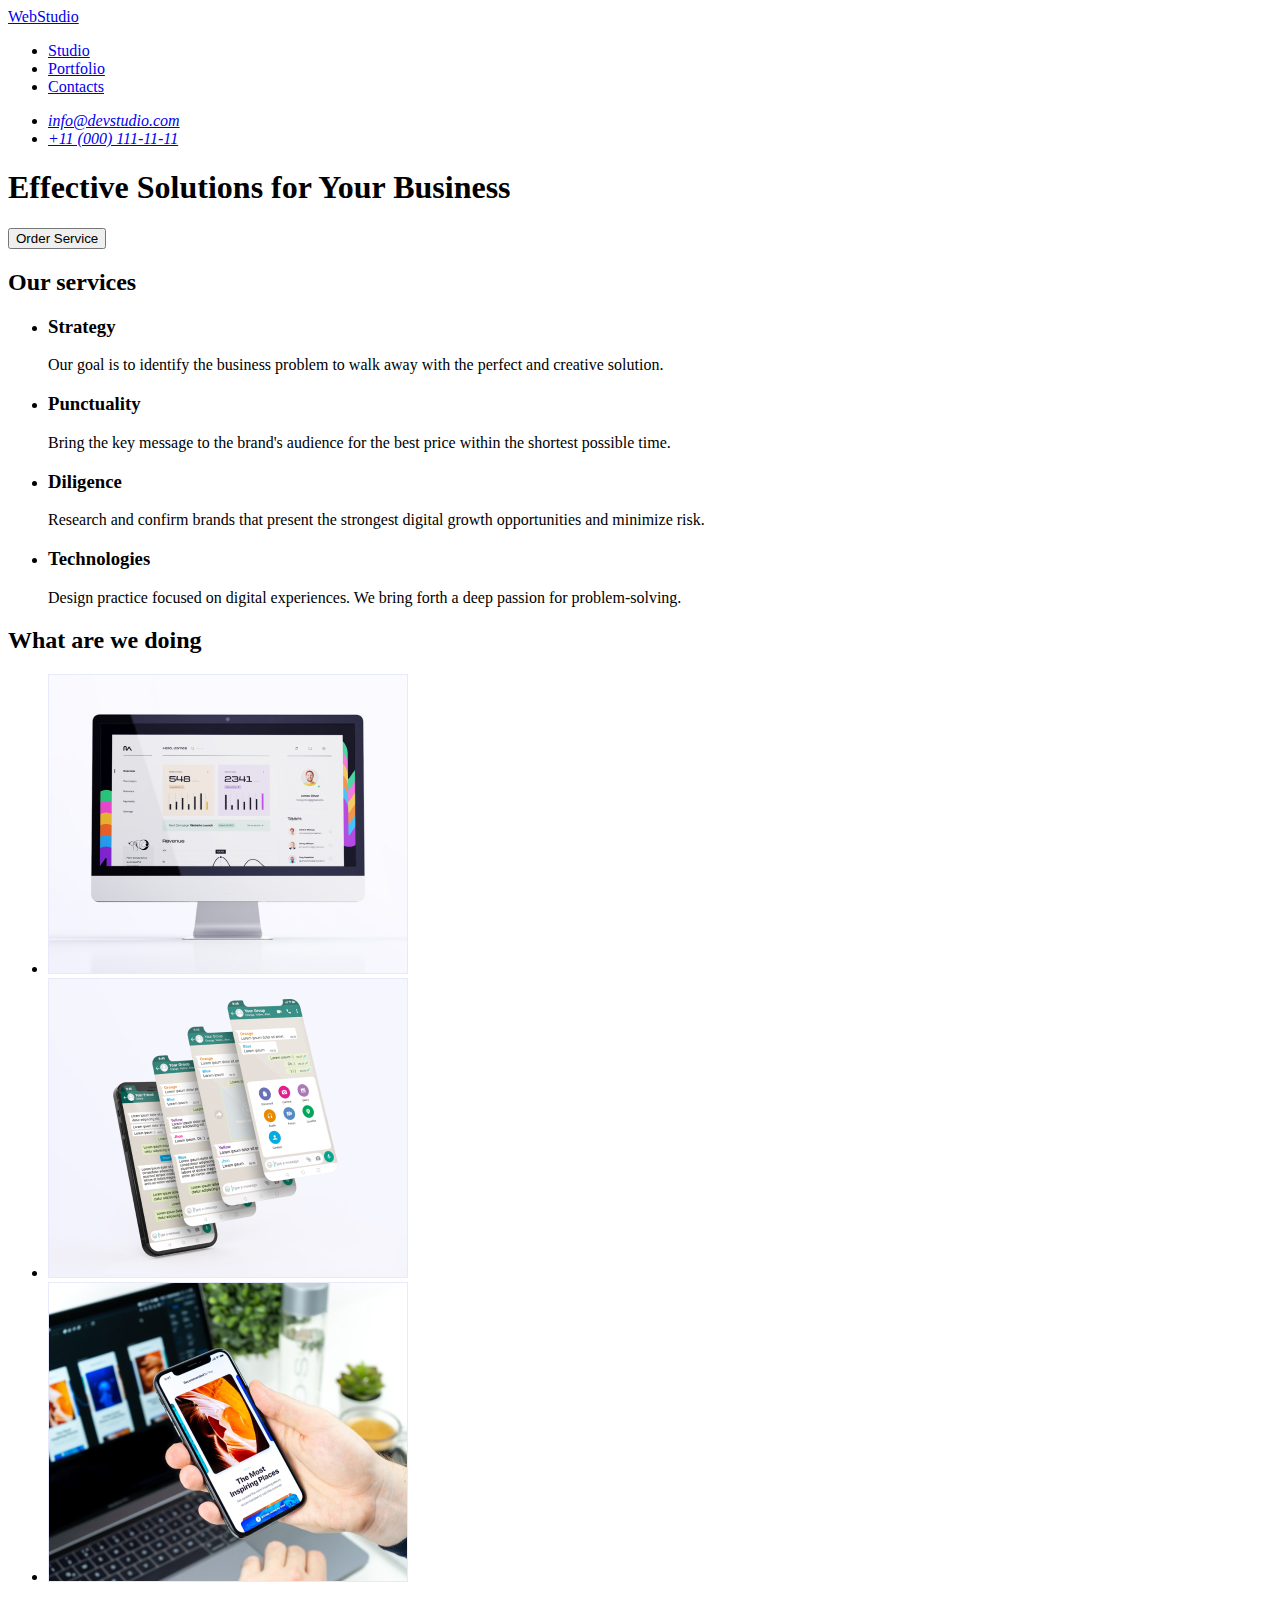
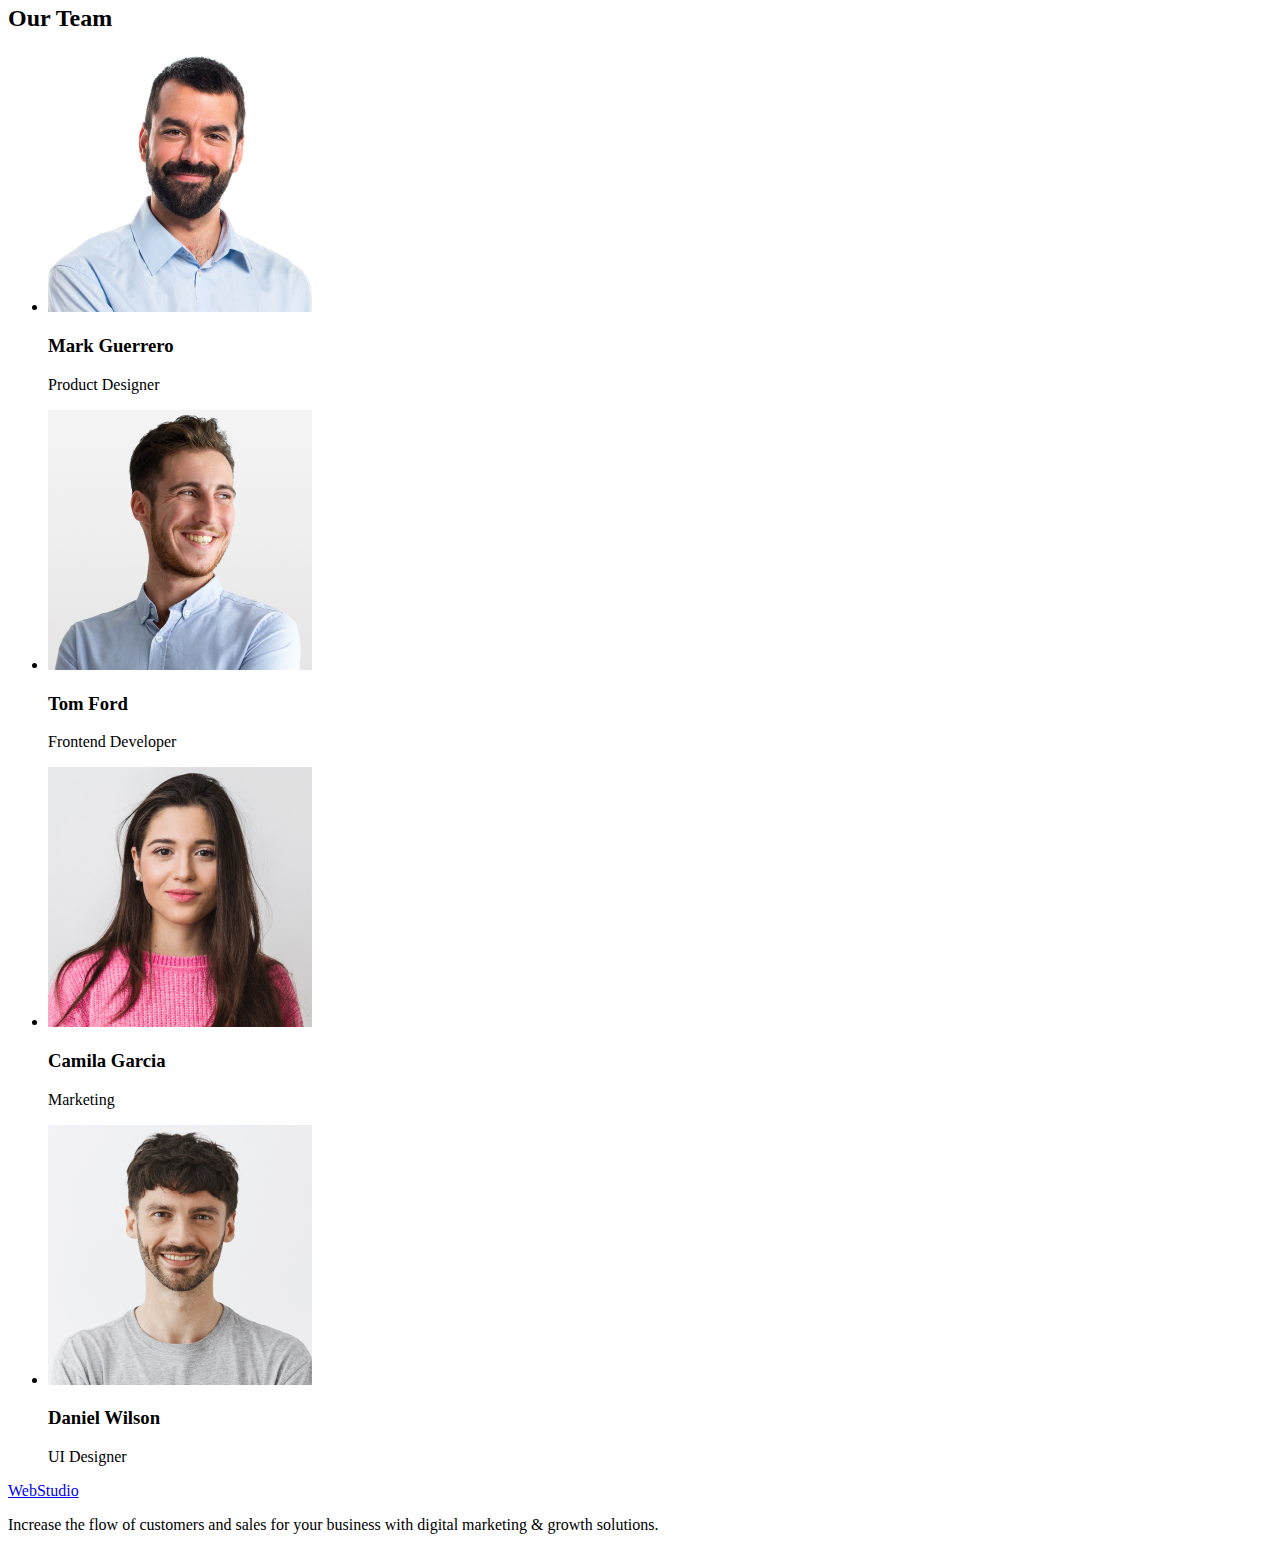
==== index.html @ af7754b9 "Initial commit" ====
<!DOCTYPE html>
<html lang="en">

<head>
	<meta charset="UTF-8">
	<meta name="viewport" content="width=device-width, initial-scale=1.0">
	<title>Web Studio</title>
</head>

<body>
	<header>
		<nav>
			<a href="./index.html">WebStudio</a>
			<ul>
				<li><a href="./index.html">Studio</a></li>
				<li><a href="./index.html">Portfolio</a></li>
				<li><a href="./index.html">Contacts</a></li>
			</ul>
		</nav>
		<address>
			<ul>
				<li><a href="mailto:info@devstudio.com">info@devstudio.com</a></li>
				<li><a href="tel:+11(000)1111111">+11 (000) 111-11-11</a></li>
			</ul>
		</address>
	</header>
	<main>
		<section>
			<h1>Effective Solutions
				for Your Business</h1>
			<button type="button">Order Service</button>
		</section>
		<section>
			<h2>Our services</h2>
			<ul>
				<li>
					<h3>Strategy</h3>
					<p>Our goal is to identify the business
						problem to walk away with the perfect and creative solution.</p>
				</li>
				<li>
					<h3>Punctuality</h3>
					<p>Bring the key message to the brand's audience for the best price within the shortest possible
						time.</p>
				</li>
				<li>
					<h3>Diligence</h3>
					<p>Research and confirm brands that present the strongest digital growth opportunities and minimize
						risk.</p>
				</li>
				<li>
					<h3>Technologies</h3>
					<p>Design practice focused on digital experiences. We bring forth a deep passion for
						problem-solving.</p>
				</li>
			</ul>
		</section>
		<section>
			<h2>What are we doing</h2>
			<ul>
				<li><img src="./images/img-1.jpg" alt="laptop" width="360"></li>
				<li><img src="./images/img-2.jpg" alt="screen" width="360"></li>
				<li><img src="./images/img-3.jpg" alt="phone" width="360"></li>
			</ul>
		</section>
		<section>
			<h2>Our Team</h2>
			<ul>
				<li><img src="./images/team-photo-1.jpg" alt="team-photo" width="264" height="260">
					<h3>Mark Guerrero</h3>
					<p>Product Designer</p>
				</li>
				<li><img src="./images/team-photo-2.jpg" alt="team-photo" width="264" height="260">
					<h3>Tom Ford</h3>
					<p>Frontend Developer</p>
				</li>
				<li><img src="./images/team-photo-3.jpg" alt="team-photo" width="264" height="260">
					<h3>Camila Garcia</h3>
					<p>Marketing</p>
				</li>
				<li><img src="./images/team-photo-4.jpg" alt="team-photo" width="264" height="260">
					<h3>Daniel Wilson</h3>
					<p>UI Designer</p>
				</li>
			</ul>
		</section>

	</main>
	<footer>
		<a href="./index.html">WebStudio</a>
		<p>Increase the flow of customers and sales for your business with digital marketing & growth solutions.</p>
	</footer>


</body>

</html>
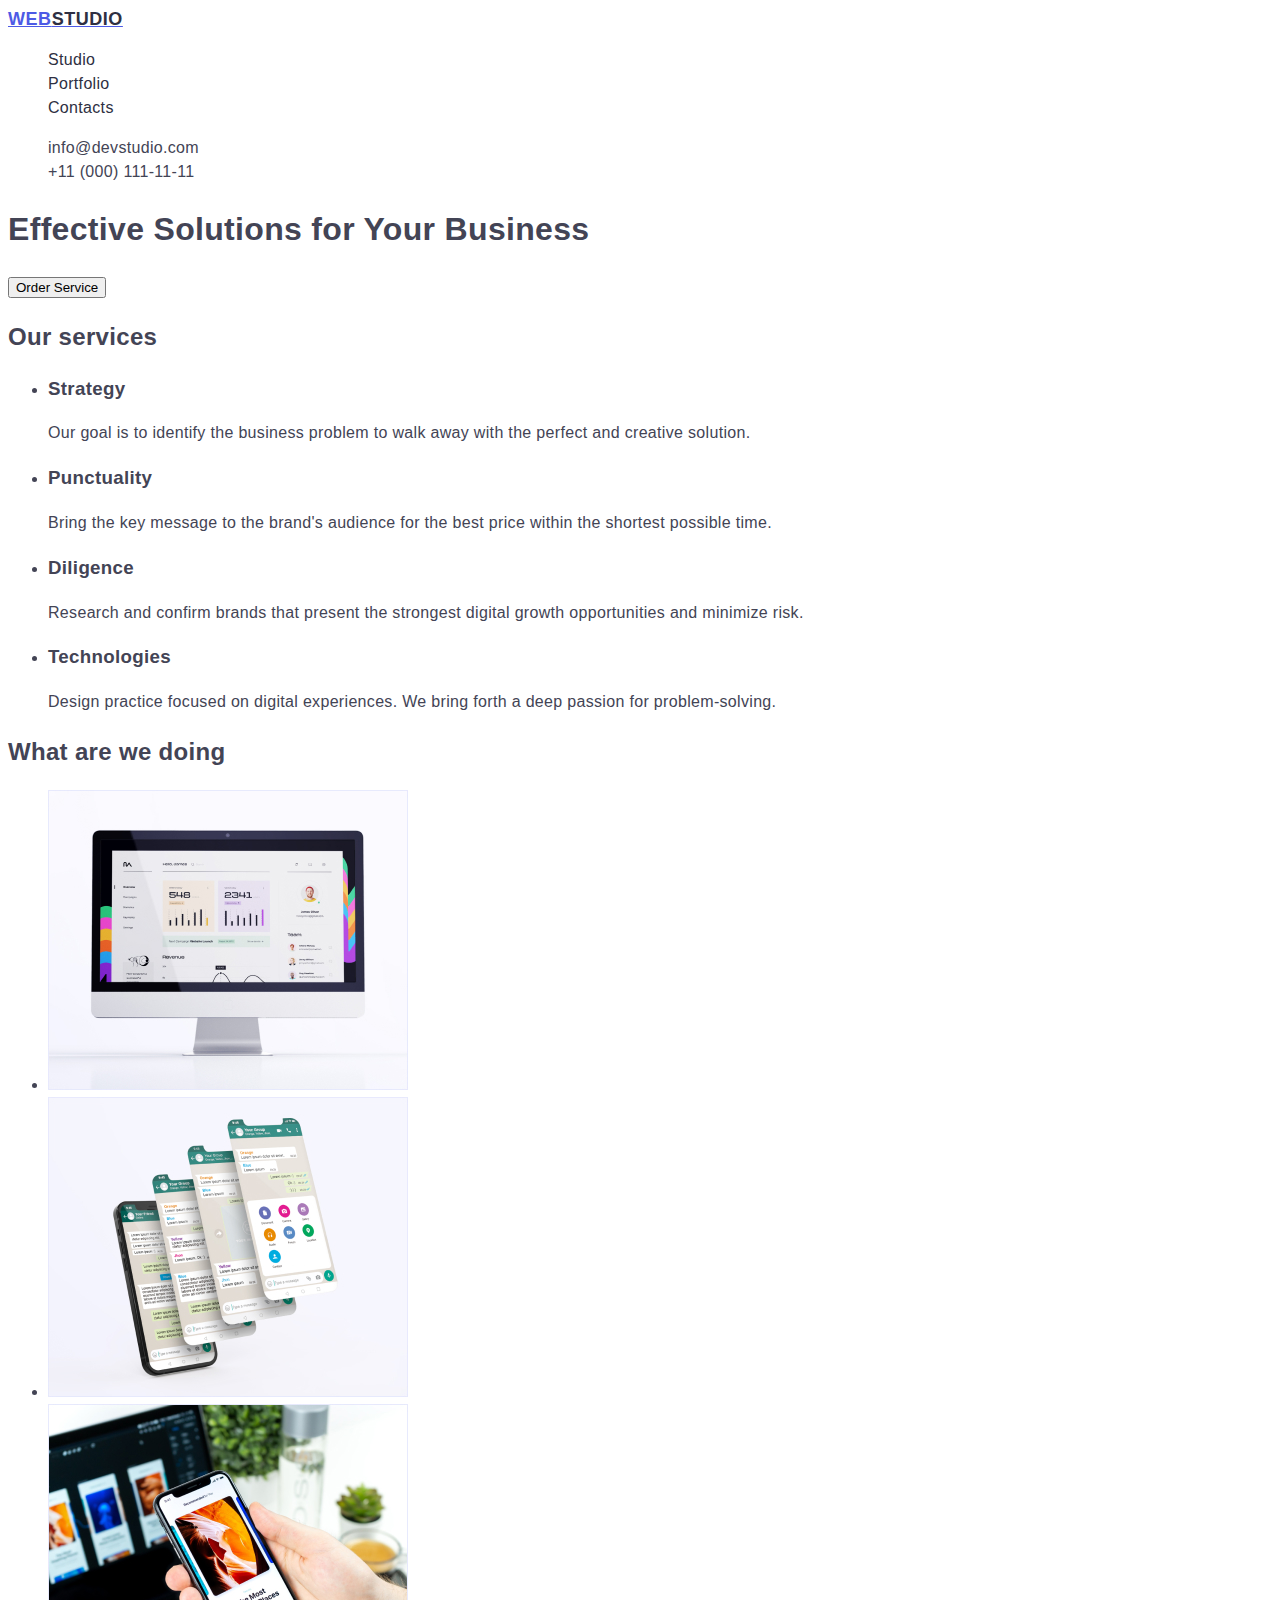
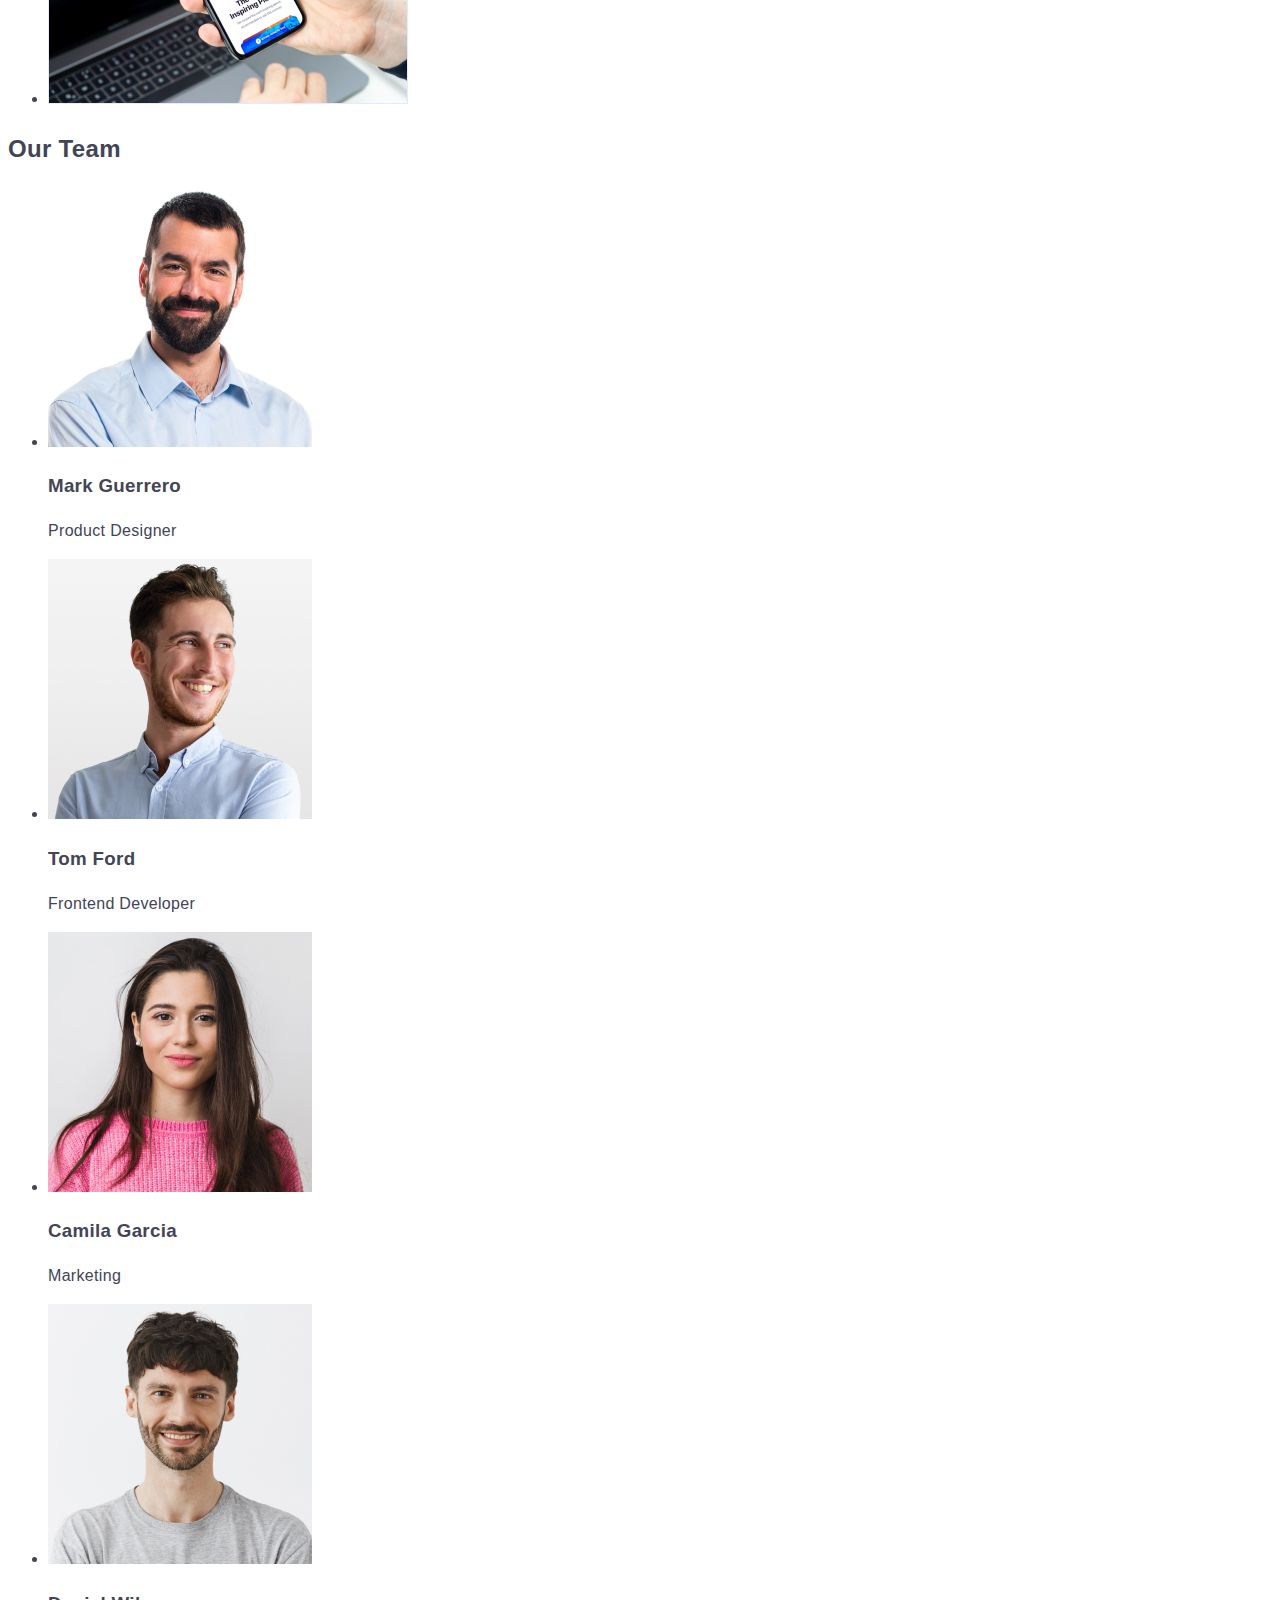
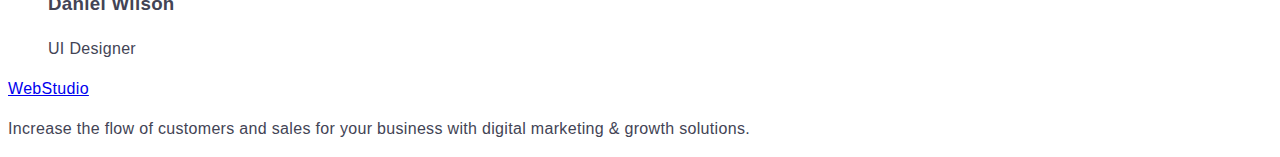
==== commit add3e656: "header" ====
--- a/index.html
+++ b/index.html
@@ -6,21 +6,25 @@
 	<meta name="viewport" content="width=device-width, initial-scale=1.0">
 	<title>Web Studio</title>
 </head>
+<link rel="stylesheet" href="./css/styles.css">
 
 <body>
-	<header>
-		<nav>
-			<a href="./index.html">WebStudio</a>
-			<ul>
-				<li><a href="./index.html">Studio</a></li>
-				<li><a href="./index.html">Portfolio</a></li>
-				<li><a href="./index.html">Contacts</a></li>
+	<header class="header">
+		<nav class="header-nav">
+			<a href="./index.html" class="logo">Web<span>Studio</span></a>
+			<ul class="nav-list">
+				<li class="list-item list"><a class="list-link link" href="./index.html">Studio</a></li>
+				<li class="list-item list"><a class="list-link link" href="./index.html">Portfolio</a></li>
+				<li class="list-item list"><a class="list-link link" href="./index.html">Contacts</a></li>
 			</ul>
 		</nav>
-		<address>
-			<ul>
-				<li><a href="mailto:info@devstudio.com">info@devstudio.com</a></li>
-				<li><a href="tel:+11(000)1111111">+11 (000) 111-11-11</a></li>
+		<address class="header-address">
+			<ul class="address-list">
+				<li class="list-item list"><a class="list-link link"
+						href="mailto:info@devstudio.com">info@devstudio.com</a>
+				</li>
+				<li class="list-item list"><a class="list-link link" href="tel:+11(000)1111111">+11 (000) 111-11-11</a>
+				</li>
 			</ul>
 		</address>
 	</header>
--- a/css/styles.css
+++ b/css/styles.css
@@ -0,0 +1,69 @@
+:root {
+  --iris: #4d5ae5;
+  --ocean: #404bbf;
+  --navy-blue: #2e2f42;
+  --green: #31d0aa;
+  --slate: #434455;
+  --light-slate: #8e8f99;
+  --cornflower: #e7e9fc;
+  --cloud: #f4f4fd;
+  --navy-blue-modal: rgba(46, 47, 66, 0.4);
+  --grey: rgba(46, 47, 66, 0.7);
+  --white: #fff;
+  --dairy: #fcfcfc;
+
+  --font-family: "Roboto", sans-serif;
+  --second-family: "Raleway", sans-serif;
+}
+
+.link {
+  text-decoration: none;
+}
+.list {
+  list-style: none;
+}
+
+body {
+  font-family: var(--font-family);
+
+  font-weight: 400;
+  font-size: 16px;
+  line-height: 1.5;
+  letter-spacing: 0.02em;
+  color: var(--slate);
+}
+
+.header {
+}
+.header-nav {
+}
+.logo {
+  font-weight: 800;
+  font-size: 18px;
+  line-height: 1.16667;
+  letter-spacing: 0.03em;
+  text-transform: uppercase;
+  color: var(--iris);
+
+  font-family: var(--second-family);
+}
+.logo span {
+  color: var(--navy-blue);
+}
+
+.nav-list {
+}
+
+.nav-list .list-link {
+  font-weight: 500;
+  font-size: 16px;
+  line-height: 1.5;
+  letter-spacing: 0.02em;
+  color: var(--navy-blue);
+}
+.header-address {
+}
+.address-list .list-link {
+  color: var(--slate);
+  font-style: normal;
+}
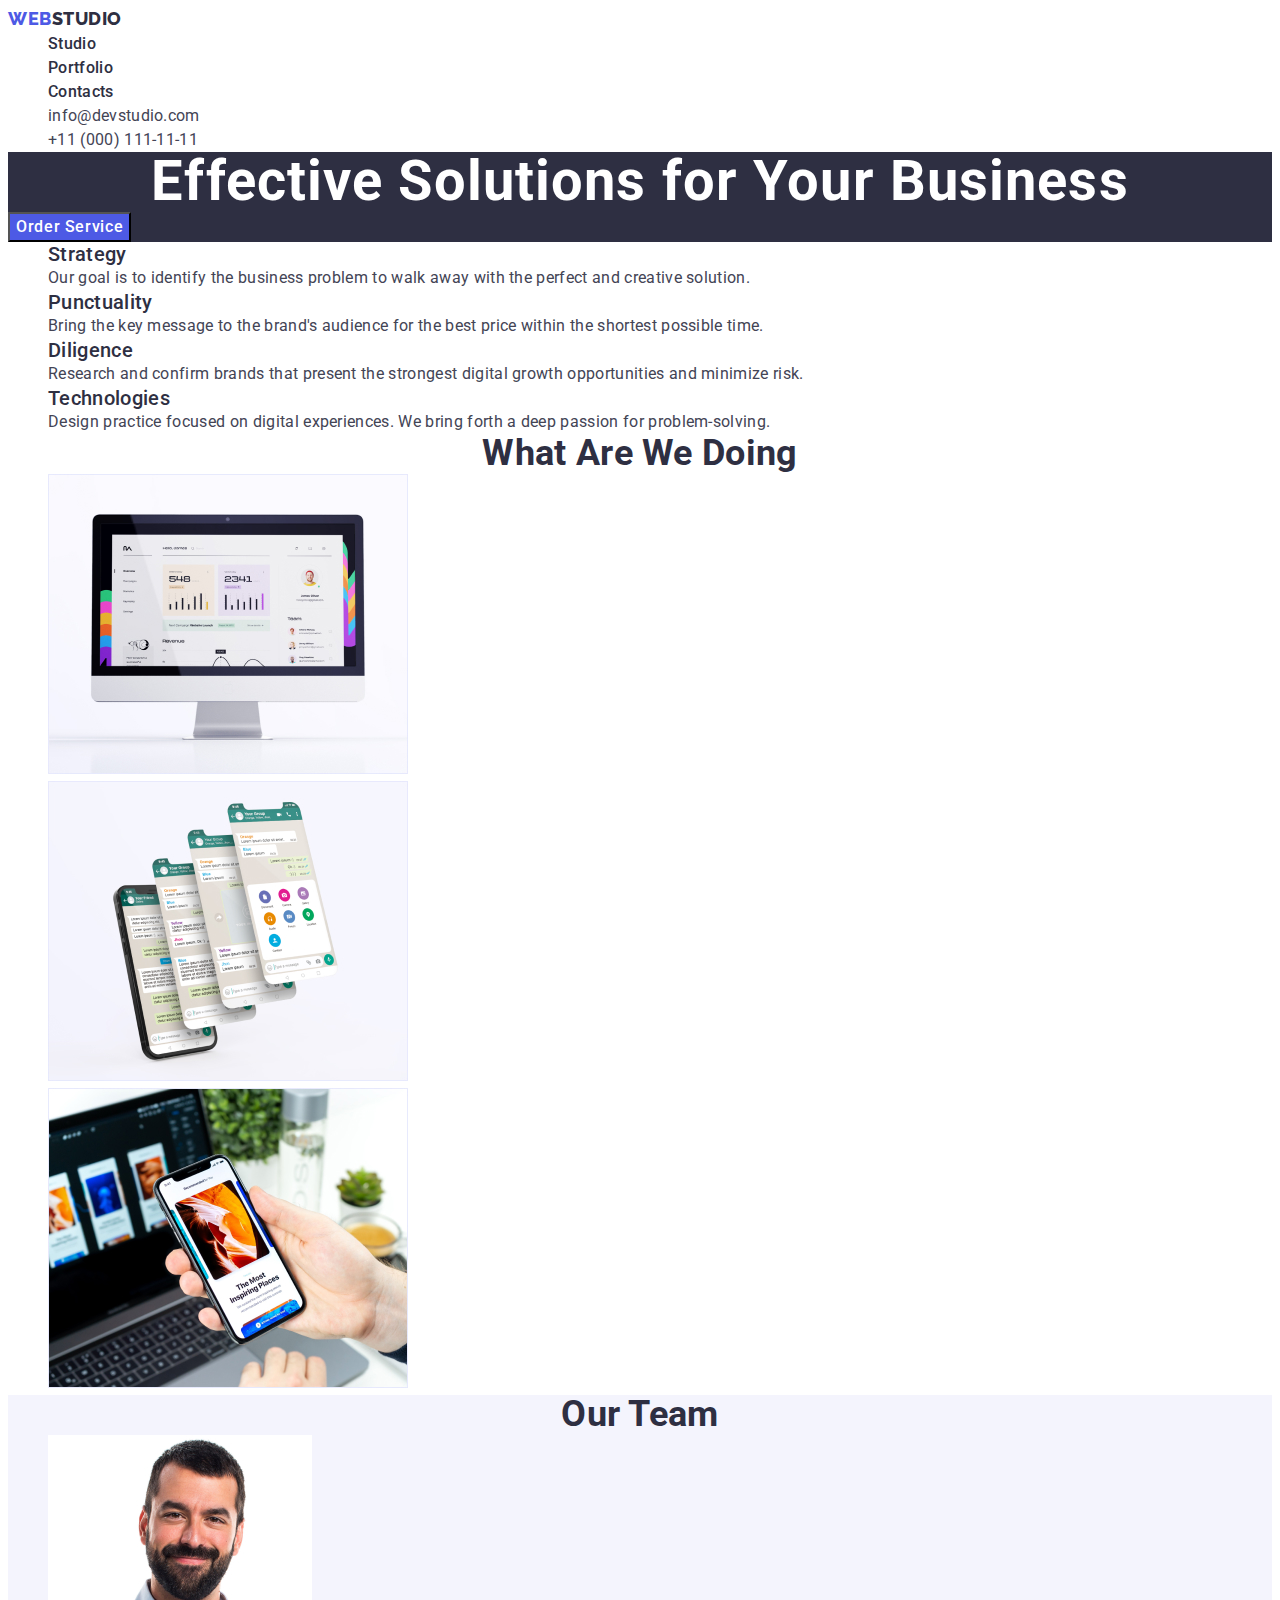
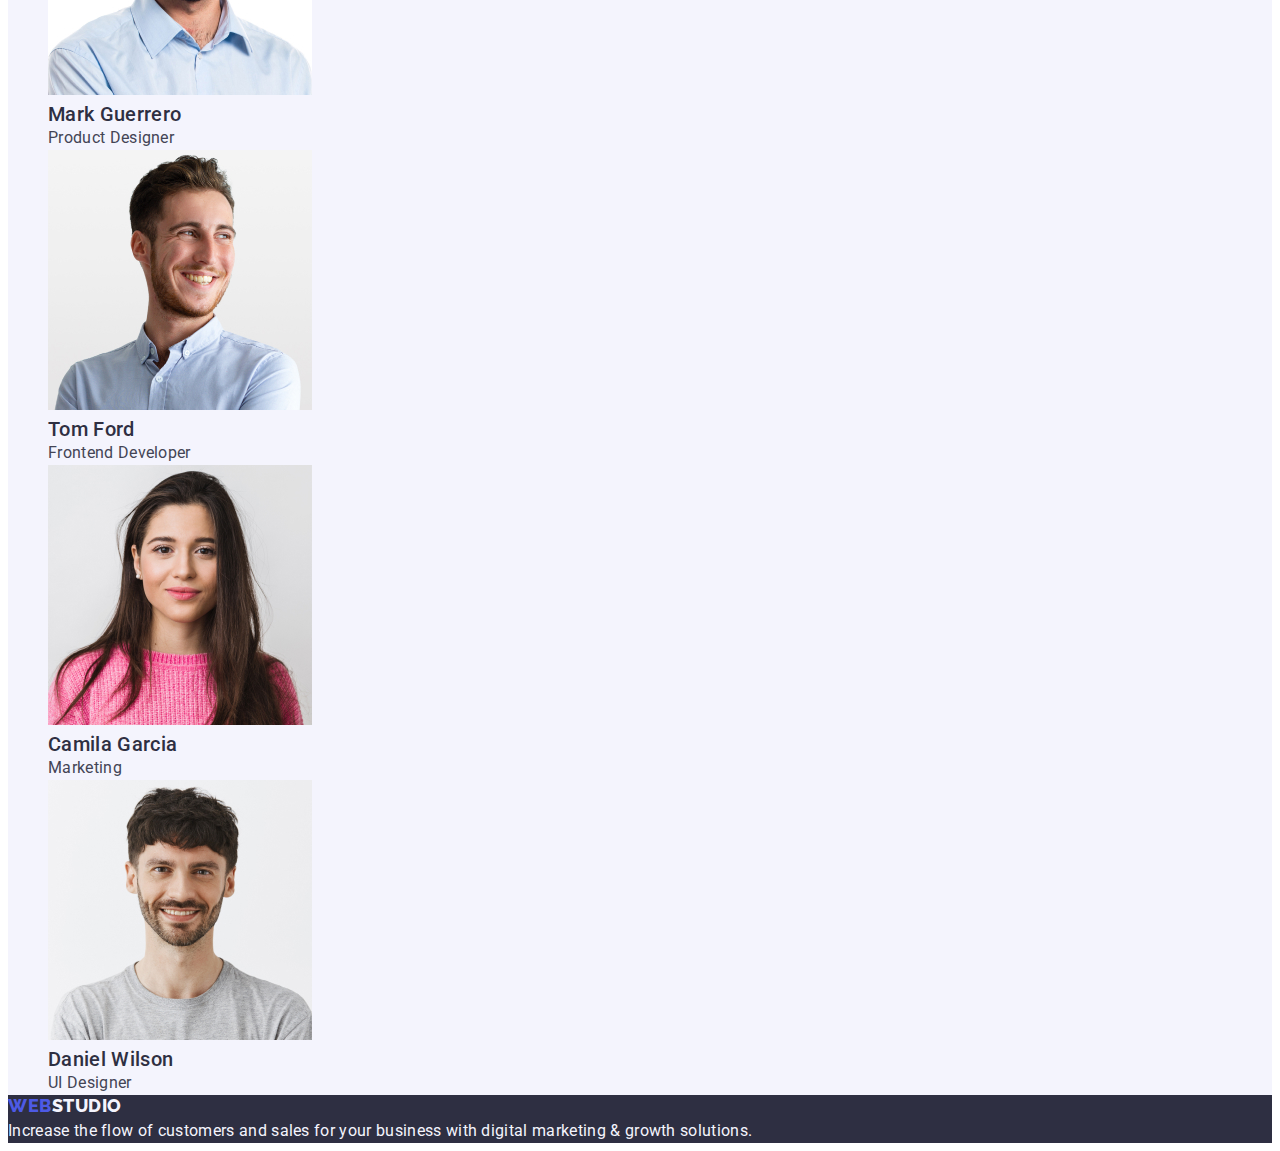
==== commit 5d9c5d7b: "full main page complete" ====
--- a/index.html
+++ b/index.html
@@ -7,11 +7,16 @@
 	<title>Web Studio</title>
 </head>
 <link rel="stylesheet" href="./css/styles.css">
+<link rel="preconnect" href="https://fonts.googleapis.com">
+<link rel="preconnect" href="https://fonts.gstatic.com" crossorigin>
+<link
+	href="https://fonts.googleapis.com/css2?family=Raleway:ital,wght@0,800;1,800&family=Roboto:wght@400;500;700&display=swap"
+	rel="stylesheet">
 
 <body>
 	<header class="header">
 		<nav class="header-nav">
-			<a href="./index.html" class="logo">Web<span>Studio</span></a>
+			<a href="./index.html" class="logo link">Web<span>Studio</span></a>
 			<ul class="nav-list">
 				<li class="list-item list"><a class="list-link link" href="./index.html">Studio</a></li>
 				<li class="list-item list"><a class="list-link link" href="./index.html">Portfolio</a></li>
@@ -29,70 +34,79 @@
 		</address>
 	</header>
 	<main>
-		<section>
-			<h1>Effective Solutions
+		<section class="hero">
+			<h1 class="hero-title">Effective Solutions
 				for Your Business</h1>
-			<button type="button">Order Service</button>
+			<button type="button" class="hero-button">Order Service</button>
 		</section>
-		<section>
-			<h2>Our services</h2>
-			<ul>
-				<li>
-					<h3>Strategy</h3>
-					<p>Our goal is to identify the business
+		<section class="features">
+			<h2 class="visualy-hidden">Our services</h2>
+			<ul class="features-list">
+				<li class="list-item list">
+					<h3 class="list-title">Strategy</h3>
+					<p class="list-text">Our goal is to identify the business
 						problem to walk away with the perfect and creative solution.</p>
 				</li>
-				<li>
-					<h3>Punctuality</h3>
-					<p>Bring the key message to the brand's audience for the best price within the shortest possible
+				<li class="list-item list">
+					<h3 class="list-title">Punctuality</h3>
+					<p class="list-text">Bring the key message to the brand's audience for the best price within the
+						shortest possible
 						time.</p>
 				</li>
-				<li>
-					<h3>Diligence</h3>
-					<p>Research and confirm brands that present the strongest digital growth opportunities and minimize
+				<li class="list-item list">
+					<h3 class="list-title">Diligence</h3>
+					<p class="list-text">Research and confirm brands that present the strongest digital growth
+						opportunities
+						and minimize
 						risk.</p>
 				</li>
-				<li>
-					<h3>Technologies</h3>
-					<p>Design practice focused on digital experiences. We bring forth a deep passion for
+				<li class="list-item list">
+					<h3 class="list-title">Technologies</h3>
+					<p class="list-text">Design practice focused on digital experiences. We bring forth a deep passion
+						for
 						problem-solving.</p>
 				</li>
 			</ul>
 		</section>
-		<section>
-			<h2>What are we doing</h2>
-			<ul>
-				<li><img src="./images/img-1.jpg" alt="laptop" width="360"></li>
-				<li><img src="./images/img-2.jpg" alt="screen" width="360"></li>
-				<li><img src="./images/img-3.jpg" alt="phone" width="360"></li>
+		<section class="services">
+			<h2 class="services-title title">What are we doing</h2>
+			<ul class="services-list">
+				<li class="list-item list"><img src="./images/img-1.jpg" alt="laptop" width="360"></li>
+				<li class="list-item list"><img src="./images/img-2.jpg" alt="screen" width="360"></li>
+				<li class="list-item list"><img src="./images/img-3.jpg" alt="phone" width="360"></li>
 			</ul>
 		</section>
-		<section>
-			<h2>Our Team</h2>
-			<ul>
-				<li><img src="./images/team-photo-1.jpg" alt="team-photo" width="264" height="260">
-					<h3>Mark Guerrero</h3>
-					<p>Product Designer</p>
+		<section class="team">
+			<h2 class="team-title title">Our Team</h2>
+			<ul class="team-list">
+				<li class="list-item list"><img src="./images/team-photo-1.jpg" alt="team-photo" width="264"
+						height="260">
+					<h3 class="list-title">Mark Guerrero</h3>
+					<p class="list-text">Product Designer</p>
 				</li>
-				<li><img src="./images/team-photo-2.jpg" alt="team-photo" width="264" height="260">
-					<h3>Tom Ford</h3>
-					<p>Frontend Developer</p>
+				<li class="list-item list"><img src="./images/team-photo-2.jpg" alt="team-photo" width="264"
+						height="260">
+					<h3 class="list-title">Tom Ford</h3>
+					<p class="list-text">Frontend Developer</p>
 				</li>
-				<li><img src="./images/team-photo-3.jpg" alt="team-photo" width="264" height="260">
-					<h3>Camila Garcia</h3>
-					<p>Marketing</p>
+				<li class="list-item list"><img src="./images/team-photo-3.jpg" alt="team-photo" width="264"
+						height="260">
+					<h3 class="list-title">Camila Garcia</h3>
+					<p class="list-text">Marketing</p>
 				</li>
-				<li><img src="./images/team-photo-4.jpg" alt="team-photo" width="264" height="260">
-					<h3>Daniel Wilson</h3>
-					<p>UI Designer</p>
+				<li class="list-item list"><img src="./images/team-photo-4.jpg" alt="team-photo" width="264"
+						height="260">
+					<h3 class="list-title">Daniel Wilson</h3>
+					<p class="list-text">UI Designer</p>
 				</li>
 			</ul>
 		</section>
 
 	</main>
-	<footer>
-		<a href="./index.html">WebStudio</a>
-		<p>Increase the flow of customers and sales for your business with digital marketing & growth solutions.</p>
+	<footer class="footer">
+		<a href="./index.html" class="logo link">Web<span>Studio</span></a>
+		<p class="footer-text">Increase the flow of customers and sales for your business with digital marketing &
+			growth solutions.</p>
 	</footer>
 
 
--- a/css/styles.css
+++ b/css/styles.css
@@ -33,6 +33,18 @@
   color: var(--slate);
 }
 
+.title {
+  font-size: 36px;
+  font-weight: 700;
+  line-height: 1.11;
+  text-align: center;
+  text-transform: capitalize;
+
+  color: var(--navy-blue);
+}
+
+/* Header */
+
 .header {
 }
 .header-nav {
@@ -47,7 +59,7 @@
 
   font-family: var(--second-family);
 }
-.logo span {
+.header .logo span {
   color: var(--navy-blue);
 }
 
@@ -67,3 +79,107 @@
   color: var(--slate);
   font-style: normal;
 }
+
+/* HERO */
+
+.hero {
+  background-color: var(--navy-blue);
+}
+.hero-title {
+  font-size: 56px;
+  font-weight: 700;
+  line-height: 1.07;
+  letter-spacing: 0.02em;
+  text-align: center;
+  color: var(--white);
+}
+.hero-button {
+  color: var(--white);
+  background-color: var(--iris);
+
+  /* Button Text */
+  font-family: var(--font-family);
+  font-size: 16px;
+  font-weight: 500;
+  line-height: 1.5;
+  letter-spacing: 0.04em;
+  text-align: left;
+}
+
+.hero-button:hover {
+  background-color: var(--ocean);
+  cursor: pointer;
+}
+
+.features {
+}
+.visualy-hidden {
+  position: absolute;
+  width: 1px;
+  height: 1px;
+  margin: -1px;
+  border: 0;
+  padding: 0;
+  white-space: nowrap;
+  clip-path: inset(100%);
+  clip: rect(0 0 0 0);
+  overflow: hidden;
+}
+.features-list {
+}
+.list-item {
+}
+.list-title {
+  font-size: 20px;
+  font-weight: 500;
+  line-height: 1.2;
+
+  color: var(--navy-blue);
+}
+
+.list-text {
+}
+
+.services {
+}
+.services-title {
+}
+.services-list {
+}
+.list-item {
+}
+
+.team {
+  background-color: var(--cloud);
+}
+.team-title {
+}
+.team-list {
+}
+.list-item {
+}
+
+.list-text {
+}
+
+.footer {
+  background-color: var(--navy-blue);
+}
+.footer .logo span {
+  color: var(--cloud);
+}
+.footer-text {
+  color: var(--cloud);
+}
+/* Скидання */
+h1,
+h2,
+h3,
+h4,
+h5,
+h6,
+p,
+ul {
+  margin-top: 0;
+  margin-bottom: 0;
+}
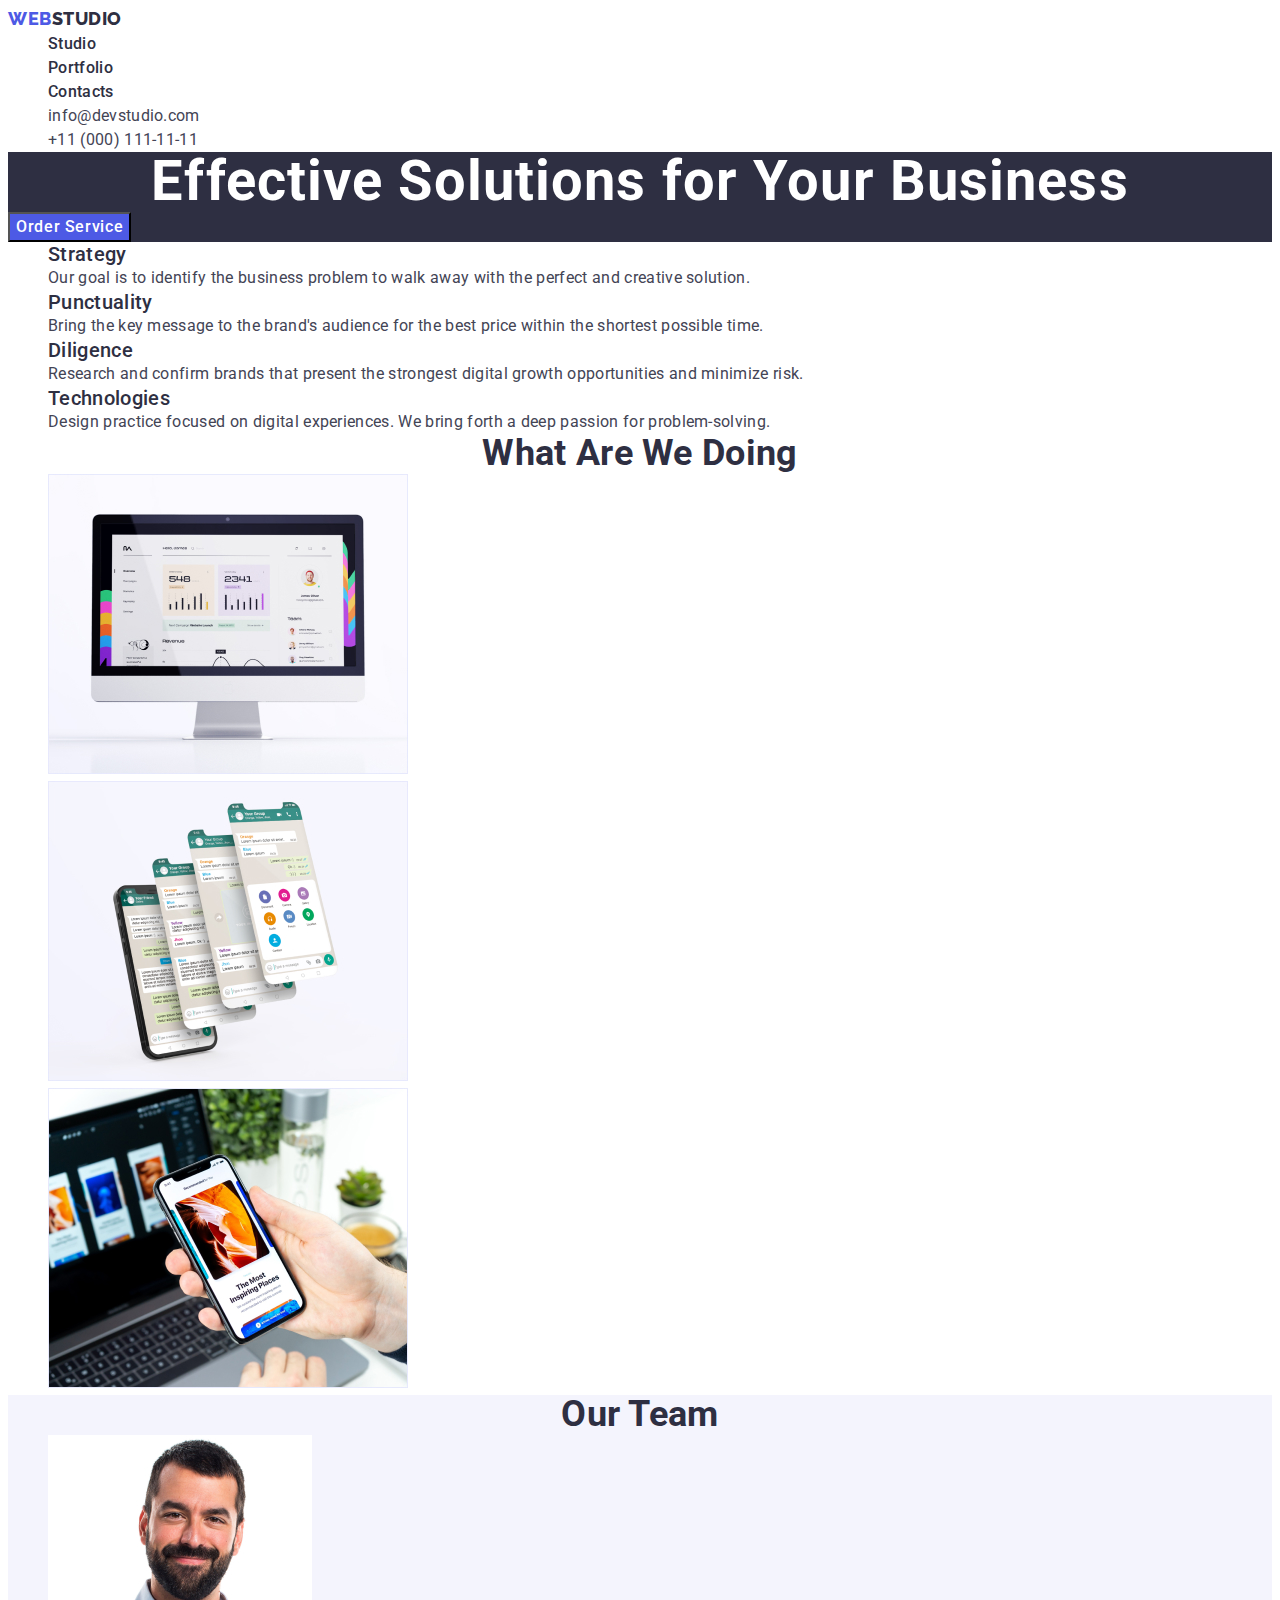
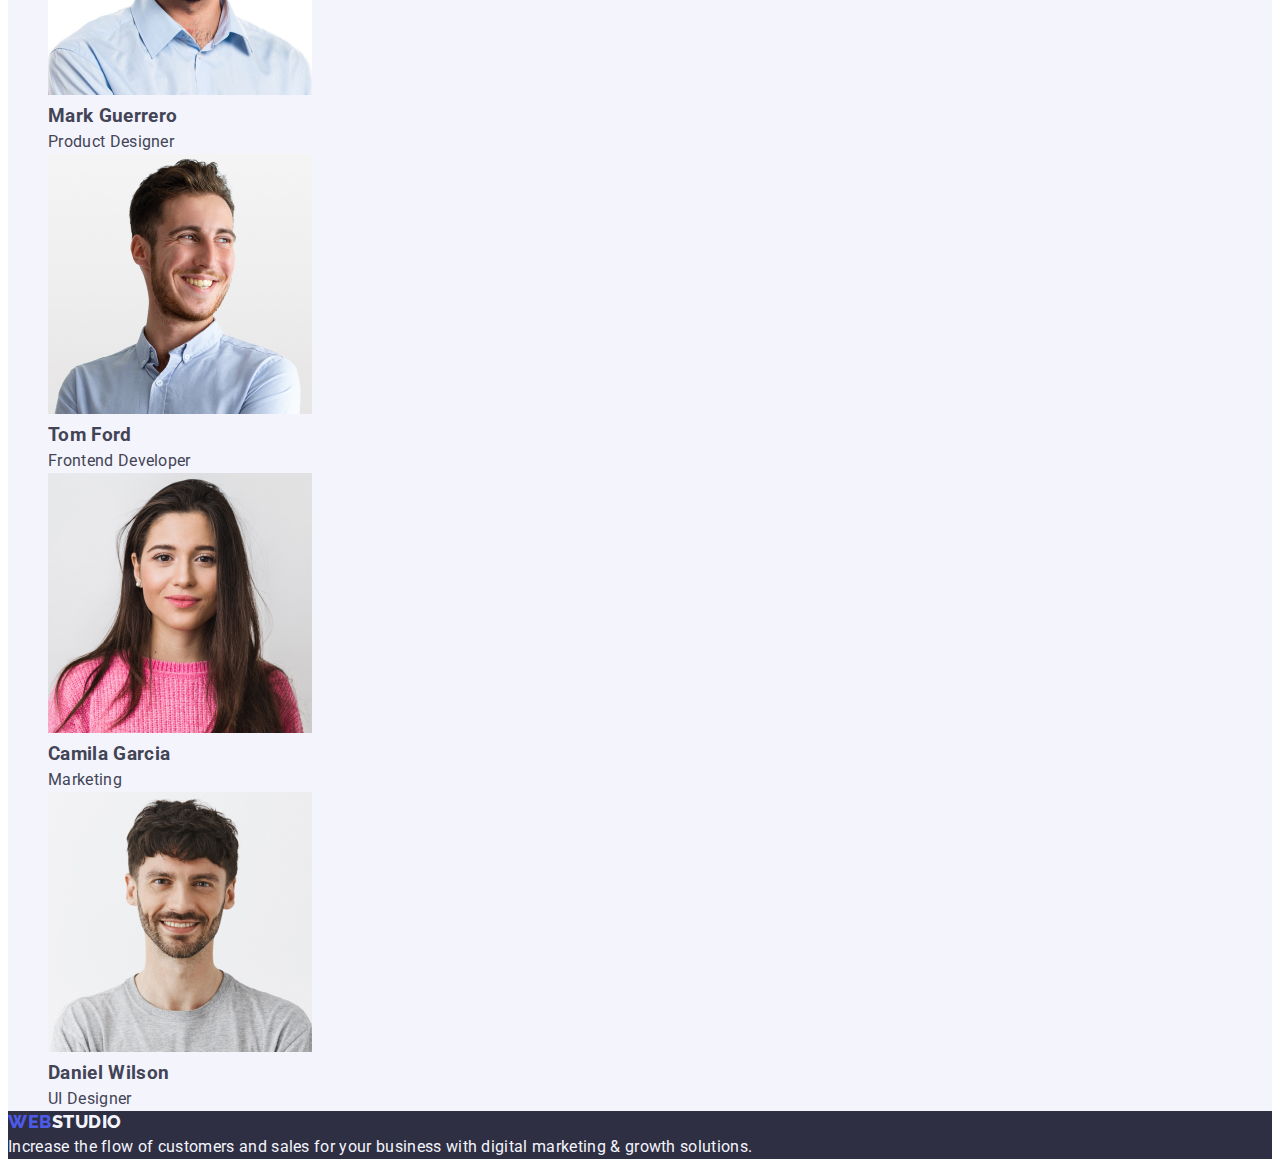
==== commit 4157093a: "finish_hw_2" ====
--- a/index.html
+++ b/index.html
@@ -19,7 +19,7 @@
 			<a href="./index.html" class="logo link">Web<span>Studio</span></a>
 			<ul class="nav-list">
 				<li class="list-item list"><a class="list-link link" href="./index.html">Studio</a></li>
-				<li class="list-item list"><a class="list-link link" href="./index.html">Portfolio</a></li>
+				<li class="list-item list"><a class="list-link link" href="./portfolio.html">Portfolio</a></li>
 				<li class="list-item list"><a class="list-link link" href="./index.html">Contacts</a></li>
 			</ul>
 		</nav>
--- a/css/styles.css
+++ b/css/styles.css
@@ -80,6 +80,11 @@
   font-style: normal;
 }
 
+.nav-list .list-link:hover,
+.address-list .list-link:hover {
+  color: var(--ocean);
+}
+
 /* HERO */
 
 .hero {
@@ -110,6 +115,8 @@
   background-color: var(--ocean);
   cursor: pointer;
 }
+
+/* features */
 
 .features {
 }
@@ -129,7 +136,7 @@
 }
 .list-item {
 }
-.list-title {
+.features-list .list-title {
   font-size: 20px;
   font-weight: 500;
   line-height: 1.2;
@@ -140,6 +147,8 @@
 .list-text {
 }
 
+/* services */
+
 .services {
 }
 .services-title {
@@ -148,6 +157,8 @@
 }
 .list-item {
 }
+
+/* team */
 
 .team {
   background-color: var(--cloud);
@@ -161,6 +172,50 @@
 
 .list-text {
 }
+
+/* portfolio */
+
+.filter {
+}
+.filter-list .list-item {
+}
+.filter-button {
+  background-color: var(--cloud);
+  color: var(--iris);
+
+  font-family: var(--font-family);
+  font-size: 16px;
+  font-weight: 500;
+  line-height: 1.5;
+  letter-spacing: 0.04em;
+  cursor: pointer;
+}
+
+.filter-button:hover {
+  background-color: var(--ocean);
+  color: var(--white);
+}
+.works {
+}
+.works-list .list-text {
+  color: var(--slate);
+}
+
+.link {
+}
+
+.works-list .list-title {
+  font-size: 20px;
+  font-weight: 500;
+  line-height: 1.2;
+
+  color: var(--navy-blue);
+}
+
+.list-text {
+}
+
+/* footer */
 
 .footer {
   background-color: var(--navy-blue);
